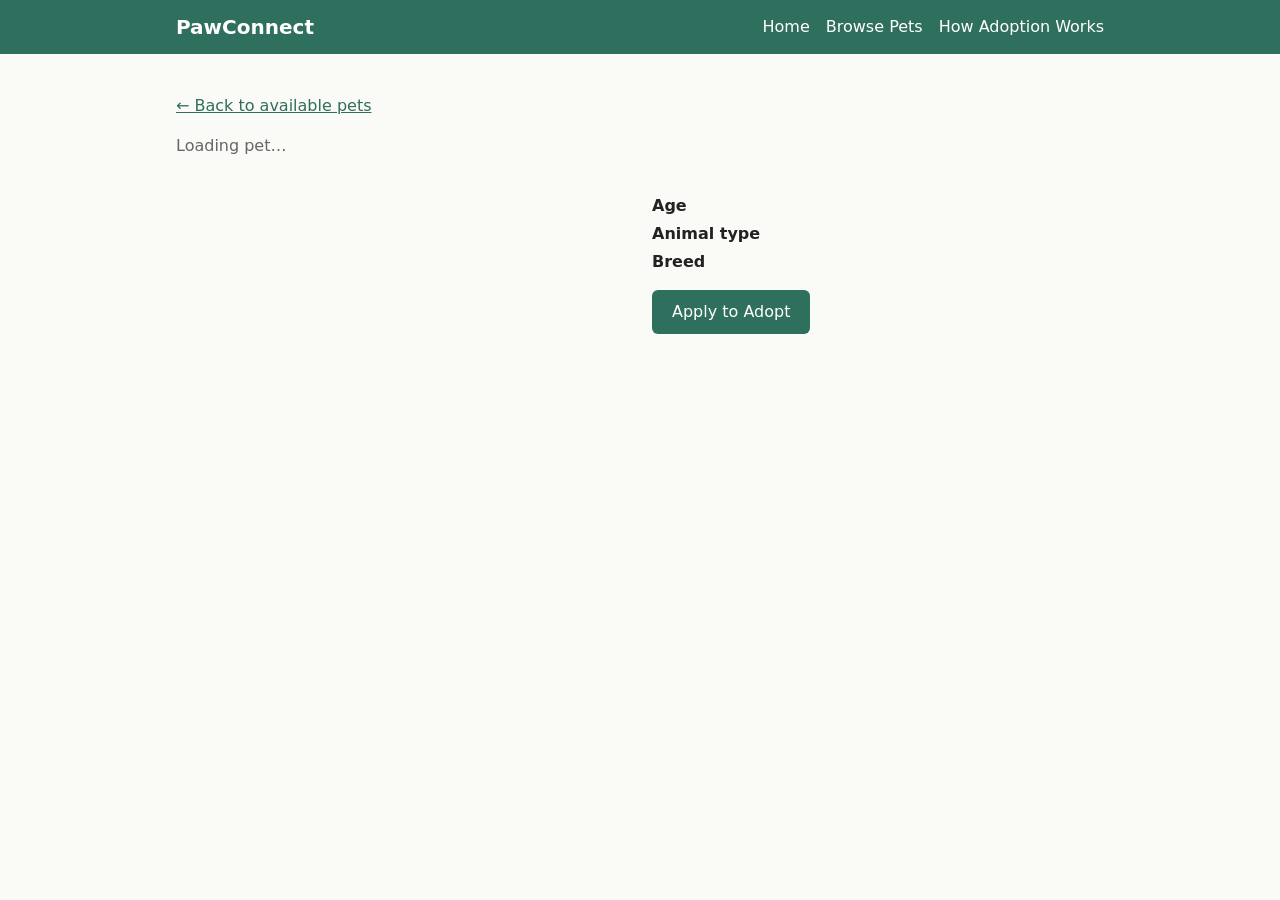
==== pet.html @ e3e18527 "PPAP-16 PPAP-17 PPAP-21 PPAP-22 PPAP-27 PPAP-28 Sprint 1 pages Co-Authored-By: Claude Opus 5.5 <nore" ====
<!doctype html>
<html lang="en-AU">
<head>
  <meta charset="utf-8">
  <meta name="viewport" content="width=device-width, initial-scale=1">
  <title>PawConnect – Pet Profile</title>
  <link rel="stylesheet" href="css/style.css">
  <script type="module" src="js/nav.js"></script>
  <script type="module" src="js/pet.js"></script>
</head>
<body>
  <header id="site-header"></header>
  <main>
    <p><a href="pets.html">&larr; Back to available pets</a></p>
    <p id="status" class="muted">Loading pet…</p>
    <article id="pet" class="pet-profile" hidden>
      <img id="pet-photo" src="" alt="">
      <div>
        <h1 id="pet-name"></h1>
        <dl class="facts">
          <dt>Age</dt><dd id="pet-age"></dd>
          <dt>Animal type</dt><dd id="pet-type"></dd>
          <dt>Breed</dt><dd id="pet-breed"></dd>
        </dl>
        <p id="pet-description"></p>
        <a id="apply-button" class="button" href="#" hidden>Apply to Adopt</a>
      </div>
    </article>
  </main>
</body>
</html>
---- css/style.css ----
/* PawConnect shared styles. Keep simple; used by every page. */
:root {
  --brand: #2f6f5e;
  --brand-dark: #24574a;
  --text: #222;
  --muted: #666;
  --border: #ddd;
  --bg: #fafaf7;
  --card: #fff;
  --planned: #8a5a00;
  --planned-bg: #fff4dc;
}

* { box-sizing: border-box; }

body {
  margin: 0;
  font-family: system-ui, -apple-system, "Segoe UI", Roboto, sans-serif;
  line-height: 1.5;
  color: var(--text);
  background: var(--bg);
}

img { max-width: 100%; display: block; }
a { color: var(--brand); }

/* Header navigation (built by js/nav.js) */
.site-header {
  background: var(--brand);
  color: #fff;
}
.site-header .inner {
  max-width: 960px;
  margin: 0 auto;
  padding: 12px 16px;
  display: flex;
  flex-wrap: wrap;
  align-items: center;
  justify-content: space-between;
  gap: 8px;
}
.site-header .logo {
  color: #fff;
  font-weight: 700;
  font-size: 1.25rem;
  text-decoration: none;
}
.site-header nav a {
  color: #fff;
  text-decoration: none;
  margin-left: 16px;
}
.site-header nav a:first-child { margin-left: 0; }
.site-header nav a:hover,
.site-header nav a[aria-current="page"] { text-decoration: underline; }

main {
  max-width: 960px;
  margin: 0 auto;
  padding: 24px 16px 48px;
}

h1 { margin-top: 0; }

.muted { color: var(--muted); }

/* Buttons */
.button {
  display: inline-block;
  background: var(--brand);
  color: #fff;
  padding: 10px 20px;
  border: 0;
  border-radius: 6px;
  font-size: 1rem;
  text-decoration: none;
  cursor: pointer;
}
.button:hover { background: var(--brand-dark); }

/* Home */
.hero {
  background: var(--card);
  border: 1px solid var(--border);
  border-radius: 8px;
  padding: 24px;
  margin-bottom: 32px;
}

.steps {
  list-style: none;
  padding: 0;
  display: grid;
  gap: 12px;
  grid-template-columns: repeat(auto-fit, minmax(200px, 1fr));
}
.steps li {
  background: var(--card);
  border: 1px solid var(--border);
  border-radius: 8px;
  padding: 16px;
}
.steps h3 { margin: 0 0 8px; }
.badge {
  display: inline-block;
  font-size: 0.8rem;
  padding: 2px 8px;
  border-radius: 999px;
  margin-bottom: 8px;
  background: #e3f1ec;
  color: var(--brand-dark);
}
.badge.planned {
  background: var(--planned-bg);
  color: var(--planned);
}

/* Pet listing */
.pet-grid {
  display: grid;
  gap: 16px;
  grid-template-columns: repeat(auto-fill, minmax(220px, 1fr));
}
.pet-card {
  display: block;
  background: var(--card);
  border: 1px solid var(--border);
  border-radius: 8px;
  overflow: hidden;
  color: inherit;
  text-decoration: none;
}
.pet-card:hover { border-color: var(--brand); }
.pet-card img { width: 100%; aspect-ratio: 3 / 2; object-fit: cover; }
.pet-card h2 { font-size: 1.1rem; margin: 0; padding: 12px; }

/* Pet profile */
.pet-profile {
  display: grid;
  gap: 24px;
  grid-template-columns: repeat(auto-fit, minmax(260px, 1fr));
  align-items: start;
}
.pet-profile img { width: 100%; border-radius: 8px; }
.facts { display: grid; grid-template-columns: max-content 1fr; gap: 4px 16px; }
.facts dt { font-weight: 600; }
.facts dd { margin: 0; }

/* Forms */
.form { max-width: 560px; }
.form label { display: block; font-weight: 600; margin: 16px 0 4px; }
.form input,
.form textarea {
  width: 100%;
  padding: 8px 10px;
  font: inherit;
  border: 1px solid var(--border);
  border-radius: 6px;
}
.form textarea { min-height: 120px; resize: vertical; }

.selected-pet {
  background: var(--card);
  border: 1px solid var(--border);
  border-radius: 8px;
  padding: 12px 16px;
}

.message {
  padding: 12px 16px;
  border-radius: 6px;
  background: var(--card);
  border: 1px solid var(--border);
}
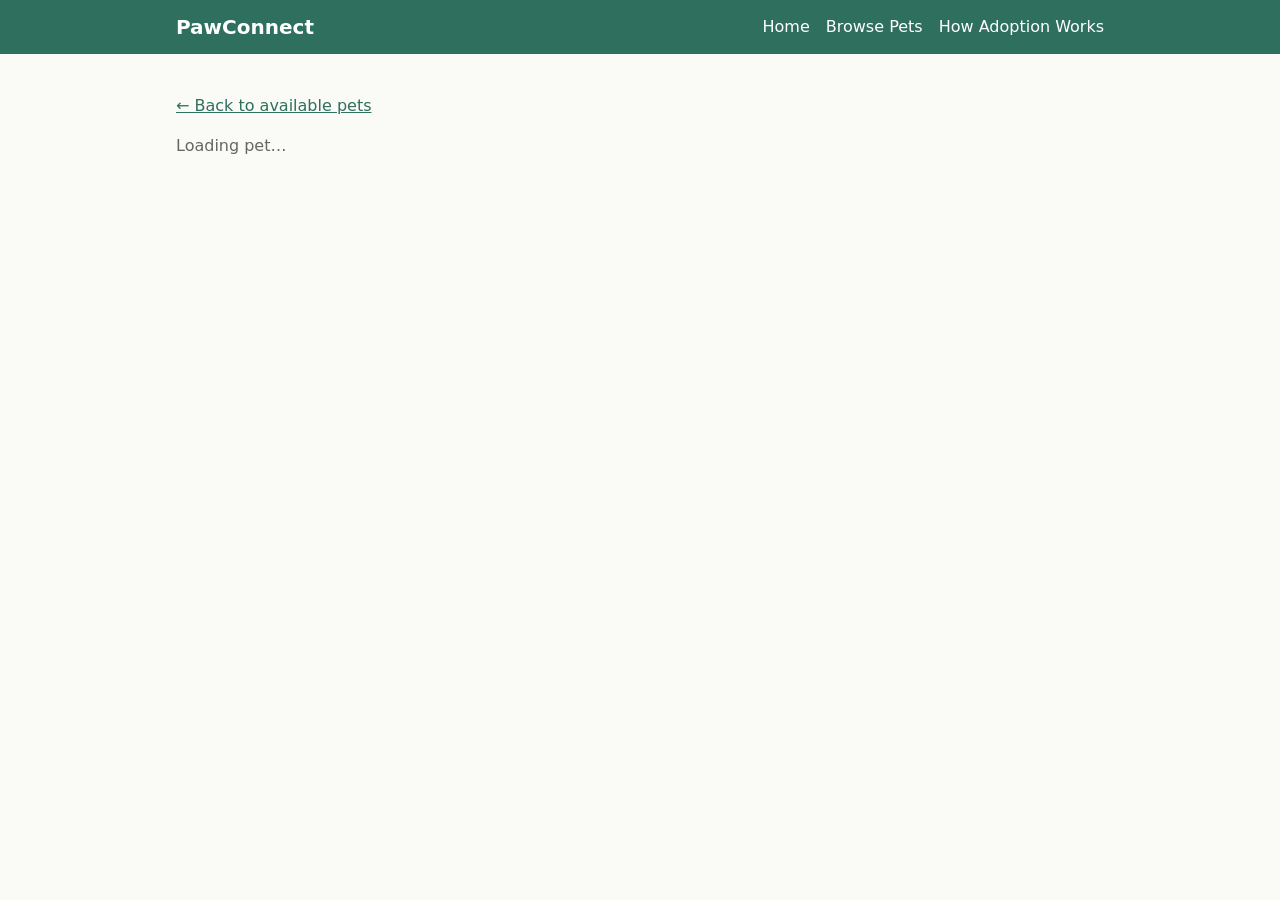
==== commit 54452e41: "PPAP-23 C03 Show temperament and adoption requirements Co-Authored-By: Claude Opus 5.5 <noreply@anth" ====
--- a/pet.html
+++ b/pet.html
@@ -23,6 +23,14 @@
           <dt>Breed</dt><dd id="pet-breed"></dd>
         </dl>
         <p id="pet-description"></p>
+        <section>
+          <h2>Temperament</h2>
+          <p id="pet-temperament"></p>
+        </section>
+        <section>
+          <h2>Adoption requirements</h2>
+          <p id="pet-requirements"></p>
+        </section>
         <a id="apply-button" class="button" href="#" hidden>Apply to Adopt</a>
       </div>
     </article>
--- a/css/style.css
+++ b/css/style.css
@@ -12,6 +12,9 @@
 }
 
 * { box-sizing: border-box; }
+
+/* Elements with the hidden attribute stay hidden even if a class sets display. */
+[hidden] { display: none !important; }
 
 body {
   margin: 0;
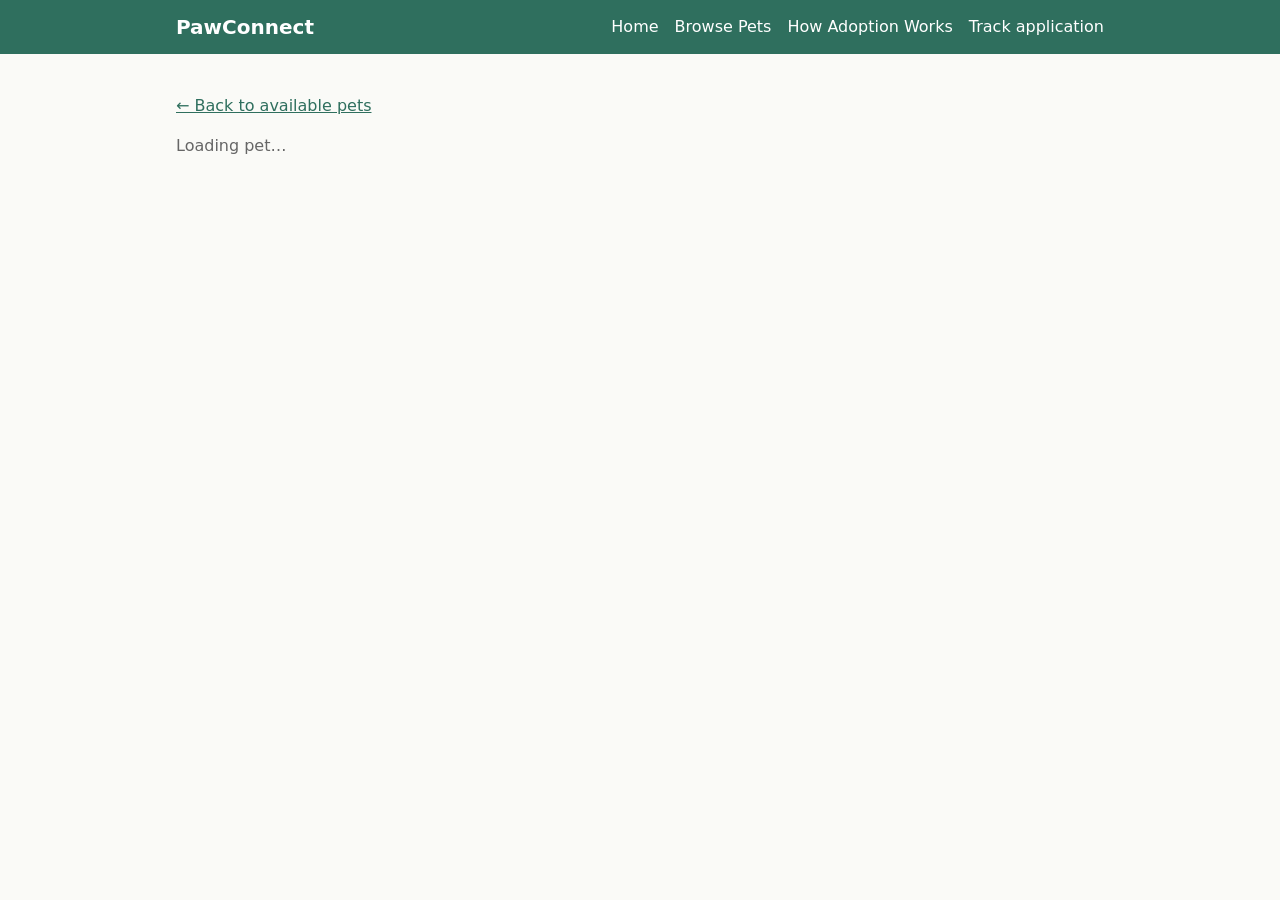
==== commit 57569439: "PPAP-19 A03 Show shelter information on pet profile Co-Authored-By: Claude Opus 5.5 <noreply@anthrop" ====
--- a/pet.html
+++ b/pet.html
@@ -31,6 +31,15 @@
           <h2>Adoption requirements</h2>
           <p id="pet-requirements"></p>
         </section>
+        <!-- PPAP-19 A03 -->
+        <section>
+          <h2>Shelter</h2>
+          <dl class="facts">
+            <dt>Name</dt><dd id="shelter-name"></dd>
+            <dt>Area</dt><dd id="shelter-area"></dd>
+          </dl>
+          <p id="shelter-description"></p>
+        </section>
         <a id="apply-button" class="button" href="#" hidden>Apply to Adopt</a>
       </div>
     </article>
--- a/css/style.css
+++ b/css/style.css
@@ -175,3 +175,84 @@
   background: var(--card);
   border: 1px solid var(--border);
 }
+
+.message.error {
+  border-color: #e3b4b4;
+  background: #fdf0f0;
+  color: #8a1f1f;
+}
+
+.button.secondary {
+  background: var(--card);
+  color: var(--brand);
+  border: 1px solid var(--brand);
+  padding: 6px 14px;
+  font-size: 0.9rem;
+  margin-left: 8px;
+}
+.button.secondary:hover { background: #e3f1ec; }
+
+/* Staff tables */
+.data-table {
+  width: 100%;
+  border-collapse: collapse;
+  background: var(--card);
+  border: 1px solid var(--border);
+}
+.data-table th,
+.data-table td {
+  text-align: left;
+  padding: 8px 12px;
+  border-bottom: 1px solid var(--border);
+}
+.data-table th { background: #f0f4f2; }
+
+.message.success {
+  border-color: #a9d3c4;
+  background: #e3f1ec;
+  color: var(--brand-dark);
+}
+
+.inline-form { display: flex; flex-wrap: wrap; align-items: center; gap: 8px 12px; }
+.inline-form label { font-weight: 600; }
+.inline-form select,
+.inline-form input {
+  padding: 8px 10px;
+  font: inherit;
+  border: 1px solid var(--border);
+  border-radius: 6px;
+}
+.filters { margin-bottom: 12px; }
+
+/* Track application */
+.track-layout {
+  display: grid;
+  gap: 24px;
+  grid-template-columns: repeat(auto-fit, minmax(300px, 1fr));
+  align-items: start;
+}
+.result { margin-top: 16px; }
+.result h2 { margin-top: 0; font-size: 1.2rem; }
+.current-status { font-size: 1.1rem; margin: 0 0 12px; }
+.status-badge {
+  display: inline-block;
+  padding: 4px 12px;
+  border-radius: 999px;
+  font-weight: 700;
+  background: #e8eaf0;
+  color: #333;
+}
+.status-badge[data-status="Pending"] { background: var(--planned-bg); color: var(--planned); }
+.status-badge[data-status="Under Review"] { background: #e2ecfb; color: #1d4f91; }
+.status-badge[data-status="Approved"] { background: #e3f1ec; color: var(--brand-dark); }
+.status-badge[data-status="Rejected"] { background: #fdf0f0; color: #8a1f1f; }
+.status-guide h2 { margin-top: 0; font-size: 1.2rem; }
+.status-guide ul { list-style: none; padding: 0; margin: 0; display: grid; gap: 8px; }
+.status-guide li {
+  background: var(--card);
+  border: 1px solid var(--border);
+  border-radius: 8px;
+  padding: 10px 12px;
+}
+.status-guide li .status-badge { font-size: 0.85rem; margin-right: 6px; }
+.status-guide li.current { border: 2px solid var(--brand); background: #f3faf7; }
